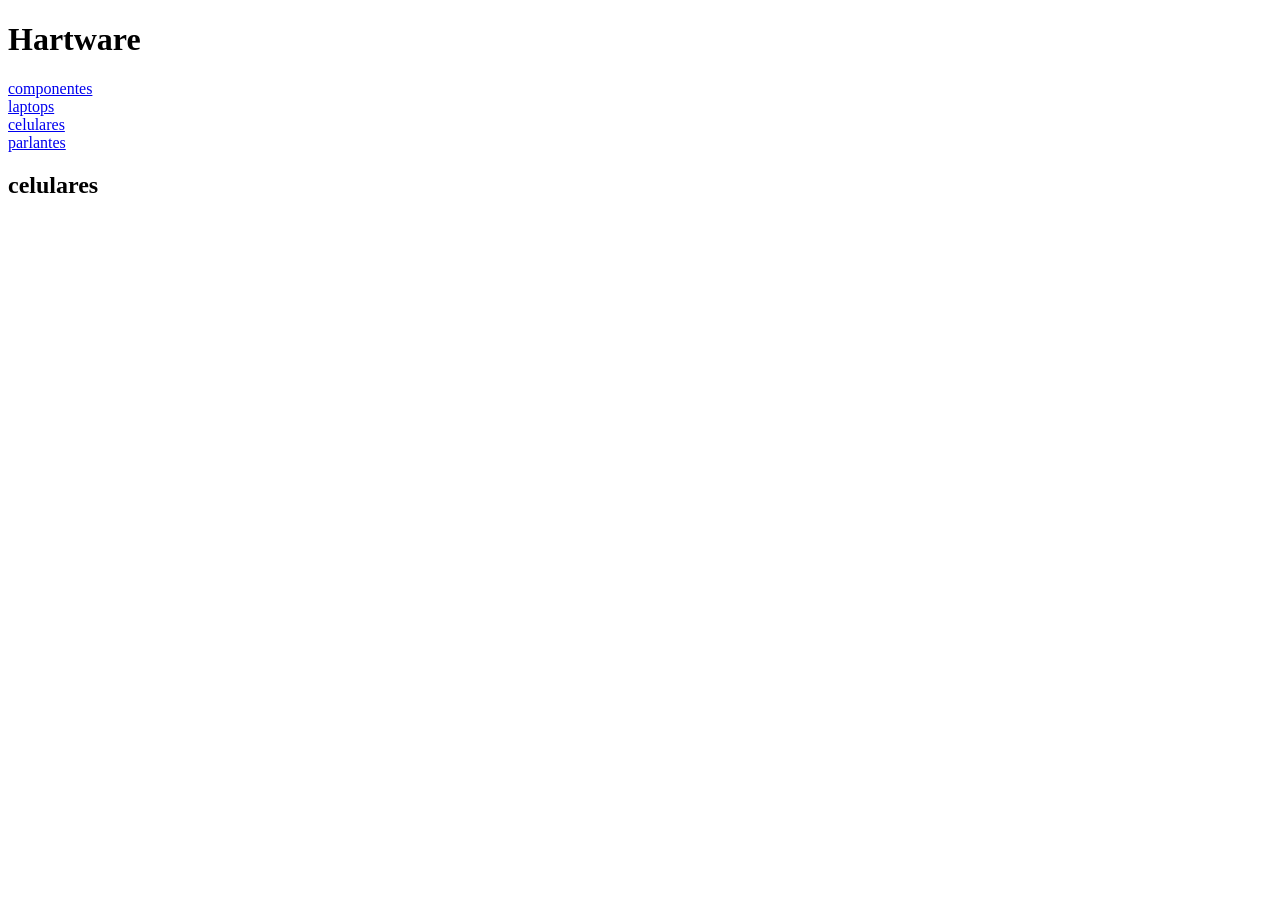
==== celulares.html @ 761e1116 "cuarta version" ====
<!DOCTYPE html>
<html lang="en">
<head>
    <meta charset="UTF-8">
    <meta name="viewport" content="width=device-width, initial-scale=1.0">
    <title>Document</title>
</head>
<body>
    <h1>Hartware</h1>
    <a href="componentes.html"a>componentes</a>
    <br>
    <a href="laptops.html"a>laptops</a>
    <br>
    <a href="celulares.html"a>celulares</a>
    <br>
    <a href="parlantes.html"a>parlantes</a>

    <h2>celulares</h2>
    
</body>
</html>
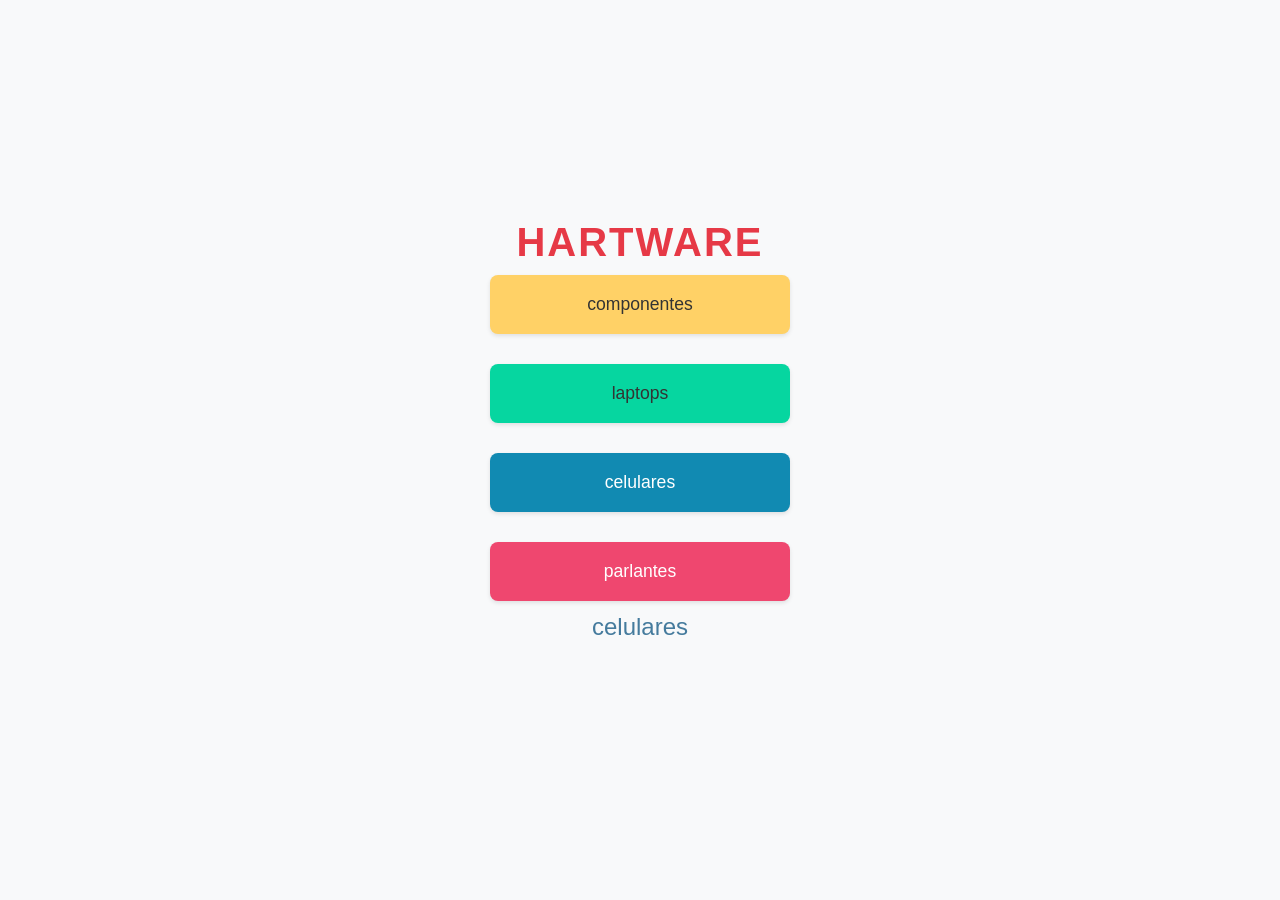
==== commit aac6033a: "agregando diseño" ====
--- a/celulares.html
+++ b/celulares.html
@@ -4,6 +4,7 @@
     <meta charset="UTF-8">
     <meta name="viewport" content="width=device-width, initial-scale=1.0">
     <title>Document</title>
+    <link rel="stylesheet" href="estilos.css">
 </head>
 <body>
     <h1>Hartware</h1>
--- a/estilos.css
+++ b/estilos.css
@@ -0,0 +1,76 @@
+/* Reset básico */
+* {
+    margin: 0;
+    padding: 0;
+    box-sizing: border-box;
+}
+
+/* Fondo gris muy clarito */
+body {
+    font-family: 'Segoe UI', Tahoma, Geneva, Verdana, sans-serif;
+    background-color: #f8f9fa;
+    min-height: 100vh;
+    display: flex;
+    flex-direction: column;
+    align-items: center;
+    justify-content: center;
+    padding: 20px;
+}
+
+/* Título principal con color */
+h1 {
+    font-size: 2.5rem;
+    font-weight: 700;
+    text-transform: uppercase;
+    letter-spacing: 2px;
+    margin-bottom: 10px;
+    color: #e63946; /* Rojo suave */
+}
+
+/* Subtítulo con color */
+h2 {
+    font-size: 1.5rem;
+    font-weight: 400;
+    margin-bottom: 40px;
+    color: #457b9d; /* Azul acero */
+}
+
+/* Estilo de los enlaces (Tarjetas con colores pastel) */
+a {
+    display: block;
+    width: 100%;
+    max-width: 300px;
+    text-decoration: none;
+    padding: 18px;
+    margin-bottom: 12px;
+    border-radius: 8px;
+    font-size: 1.1rem;
+    font-weight: 500;
+    text-align: center;
+    color: #333;
+    border: 1px solid transparent;
+    transition: opacity 0.2s ease;
+    box-shadow: 0 2px 4px rgba(0,0,0,0.1);
+}
+
+/* Diferentes colores para cada botón (usando clases alternadas que pondrás en el HTML) */
+a:nth-of-type(1) { background-color: #ffd166; } /* Amarillo */
+a:nth-of-type(2) { background-color: #06d6a0; } /* Verde menta */
+a:nth-of-type(3) { background-color: #118ab2; color: white; } /* Azul */
+a:nth-of-type(4) { background-color: #ef476f; color: white; } /* Rosa */
+
+/* Efecto al pasar el mouse (Solo cambia un poco la intensidad) */
+a:hover {
+    opacity: 0.8;
+}
+
+/* Párrafo de bienvenida */
+p {
+    margin-top: 30px;
+    font-size: 1.1rem;
+    text-align: center;
+    color: #555;
+    background-color: #e9ecef;
+    padding: 12px 20px;
+    border-radius: 20px;
+}
